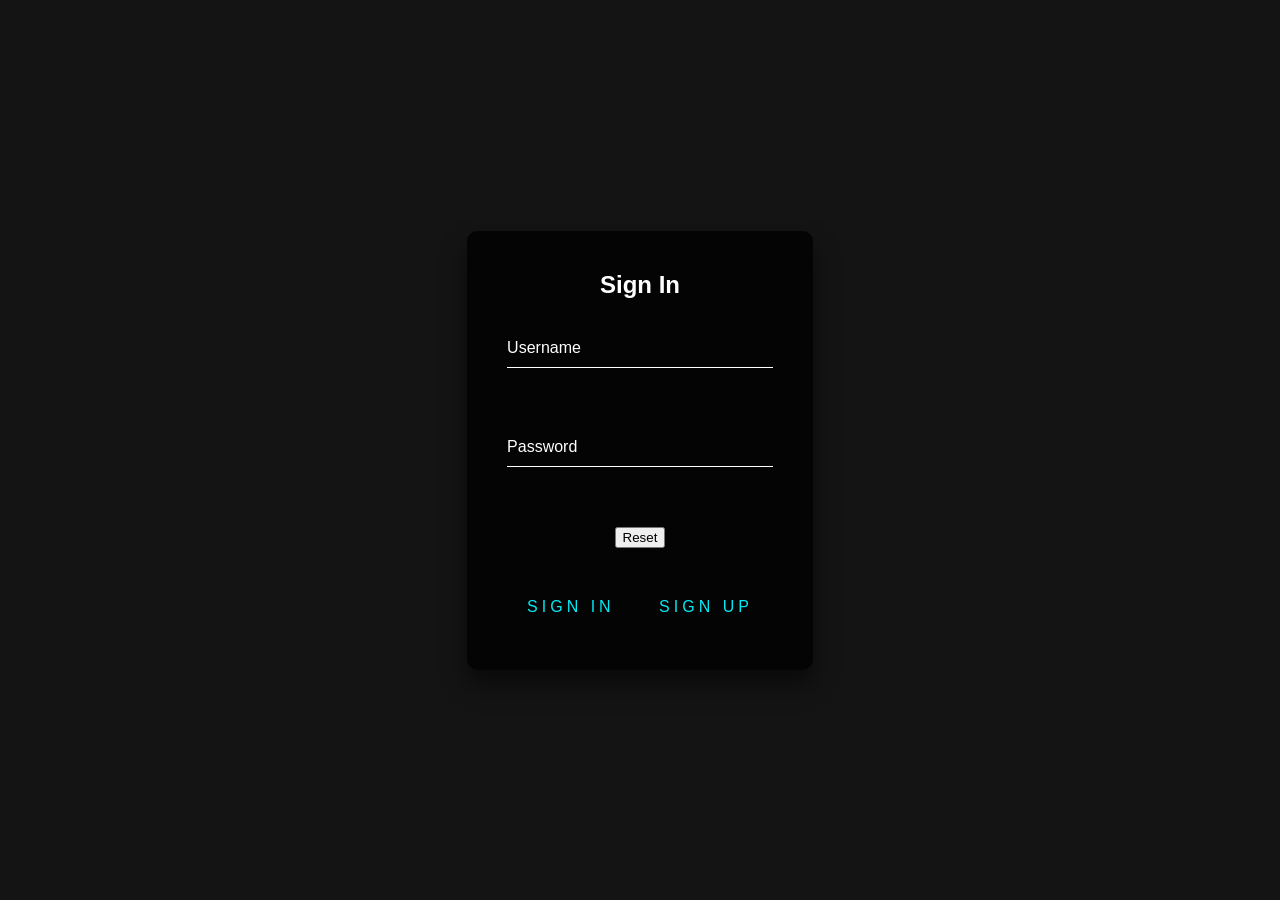
==== loginpage.html @ 97eae871 "Add files via upload ok" ====
<!DOCTYPE html>
<html lang="en">
<head>
    <meta charset="UTF-8">
    <meta name="viewport" content="width=device-width, initial-scale=1.0">
    <title>Sign In</title>
    <link rel="stylesheet" href="loginpage.css">
</head>
<body>
    <div class="registration-container">
        <div class="login-box">
            <h2>Sign In</h2>
            <form id="universal" action="universal.html">

                <div class="user-box">
                    <input type="text" name="username" required="">
                    <label>Username</label>
                </div>
                <div class="user-box">
                    <input type="password" name="password" required="">
                    <label>Password</label>
                </div>

                <!-- Reset button -->
                <div class="button">
                    <input type="reset" value="Reset">
                </div>

                <!-- Sign In button -->
                <a href="universal.html" class="submit-button">
                    Sign In
                    <span></span>
                </a>

                <!-- Sign Up button -->
                <a href="signup page.html" class="submit-button">
                    Sign Up
                    <span></span>
                </a>

            </form>
        </div>
    </div>
</body>
</html>
---- loginpage.css ----
body, html {
    margin: 0;
    padding: 0;
    height: 100%;
    font-family: Arial, Helvetica, sans-serif;
    display: flex;
    justify-content: center;
    align-items: center;
    background: #141414;
}

.container {
    position: relative;
    width: 100%;
    max-width: 400px;
}

.login-box {
    position: relative;
    padding: 40px;
    background: rgba(0, 0, 0, 0.8);
    text-align: center;
    color: #fff;
    box-shadow: 0 15px 25px rgba(0, 0, 0, 0.5);
    border-radius: 10px;
}

.login-box h2 {
    margin: 0 0 30px;
    padding: 0;
    font-size: 24px;
}

.user-box {
    position: relative;
    margin-bottom: 30px;
}

.user-box input {
    width: 100%;
    padding: 10px 0;
    font-size: 16px;
    color: #fff;
    margin-bottom: 30px;
    border: none;
    border-bottom: 1px solid #fff;
    outline: none;
    background: transparent;
}

.user-box label {
    position: absolute;
    top: 0;
    left: 0;
    padding: 10px 0;
    font-size: 16px;
    color: #fff;
    pointer-events: none;
    transition: 0.5s;
}

.user-box input:focus ~ label, 
.user-box input:valid ~ label {
    top: -20px;
    left: 0;
    color: #0f9386;
    font-size: 12px;
}

.submit-button {
    position: relative;
    display: inline-block;
    padding: 10px 20px;
    color: #03e9f4;
    font-size: 16px;
    text-decoration: none;
    text-transform: uppercase;
    overflow: hidden;
    margin-top: 40px;
    letter-spacing: 4px;
    background: transparent;
    border: none;
    cursor: pointer;
    transition: background 0.5s, color 0.5s;
}

.submit-button:hover {
    background: #03e9f4;
    color: #fff;
}

.submit-button span {
    position: absolute;
    display: block;
}

.submit-button span:nth-child(1) {
    top: 0;
    left: -100%;
    width: 100%;
    height: 2px;
    background: linear-gradient(90deg, transparent, #03e9f4);
    animation: btn-anim1 1s linear infinite;
}

.submit-button span:nth-child(2) {
    top: -100%;
    right: 0;
    width: 2px;
    height: 100%;
    background: linear-gradient(180deg, transparent, #03e9f4);
    animation: btn-anim2 1s linear infinite;
    animation-delay: 0.25s;
}

.submit-button span:nth-child(3) {
    bottom: 0;
    right: -100%;
    width: 100%;
    height: 2px;
    background: linear-gradient(270deg, transparent, #03e9f4);
    animation: btn-anim3 1s linear infinite;
    animation-delay: 0.5s;
}

.submit-button span:nth-child(4) {
    bottom: -100%;
    left: 0;
    width: 2px;
    height: 100%;
    background: linear-gradient(360deg, transparent, #03e9f4);
    animation: btn-anim4 1s linear infinite;
    animation-delay: 0.75s;
}

@keyframes btn-anim1 {
    0% {left: -100%;}
    50%, 100% {left: 100%;}
}

@keyframes btn-anim2 {
    0% {top: -100%;}
    50%, 100% {top: 100%;}
}

@keyframes btn-anim3 {
    0% {right: -100%;}
    50%, 100% {right: 100%;}
}

@keyframes btn-anim4 {
    0% {bottom: -100%;}
    50%, 100% {bottom: 100%;}
}
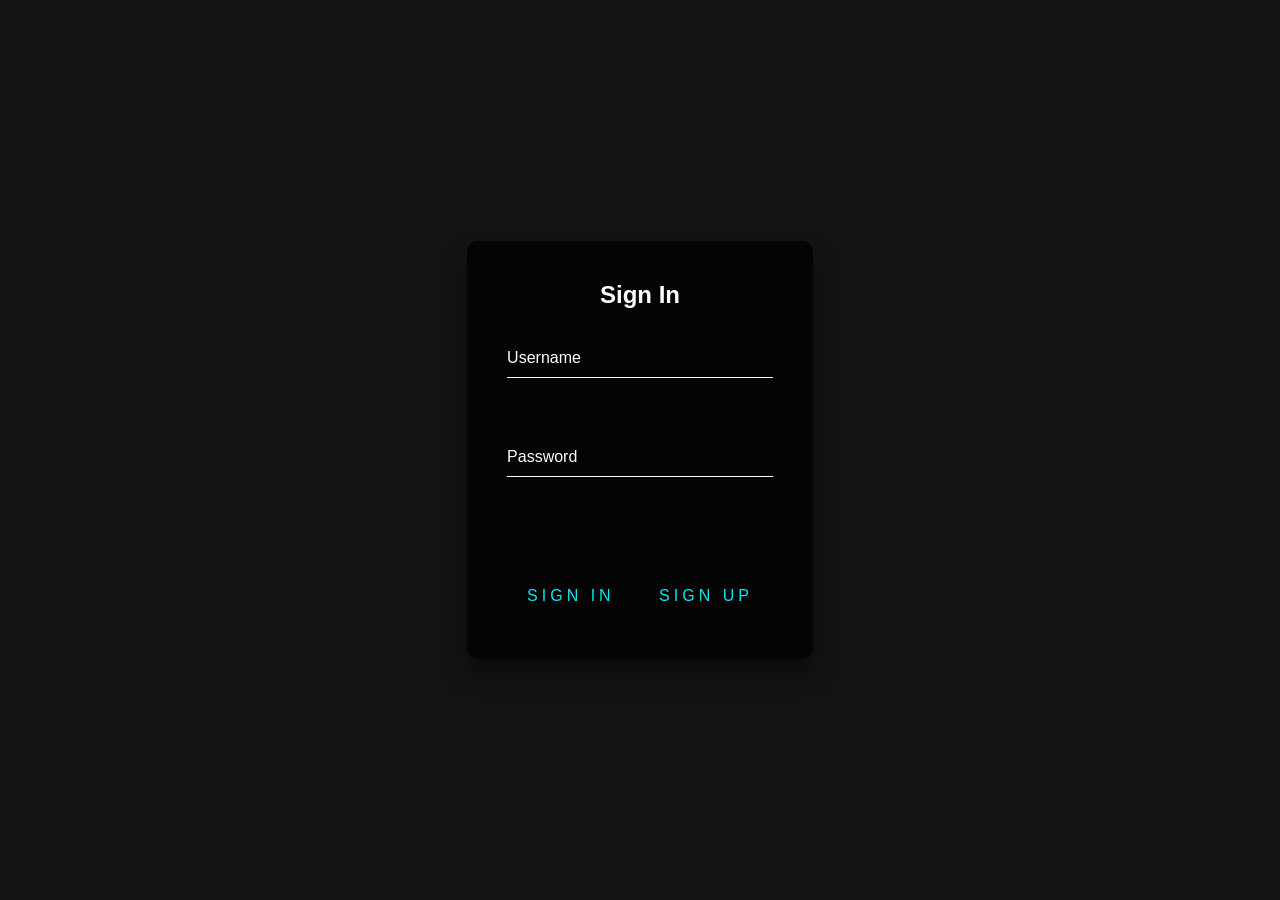
==== commit 63eebf83: "Update loginpage.html Signed-off-by: Deepak0734 <dr941954@gmail.com>" ====
--- a/loginpage.html
+++ b/loginpage.html
@@ -21,10 +21,7 @@
                     <label>Password</label>
                 </div>
 
-                <!-- Reset button -->
-                <div class="button">
-                    <input type="reset" value="Reset">
-                </div>
+               
 
                 <!-- Sign In button -->
                 <a href="universal.html" class="submit-button">
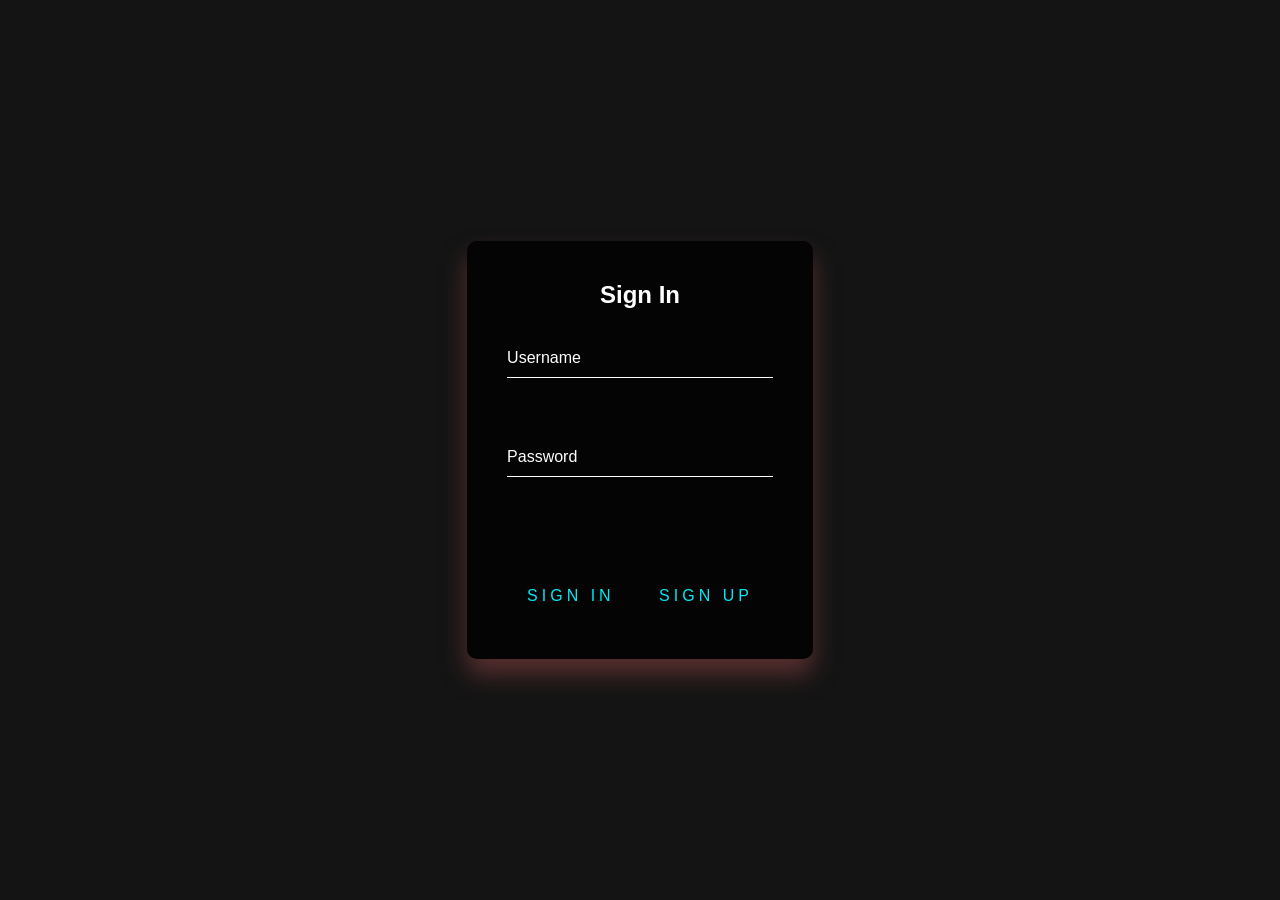
==== commit 150fcf01: "Update loginpage.html background hover change   Signed-off-by: Deepak0734 <dr941954@gmail.com>" ====
--- a/loginpage.html
+++ b/loginpage.html
@@ -4,9 +4,167 @@
     <meta charset="UTF-8">
     <meta name="viewport" content="width=device-width, initial-scale=1.0">
     <title>Sign In</title>
-    <link rel="stylesheet" href="loginpage.css">
+    
 </head>
 <body>
+    <style>
+        body, html {
+    margin: 0;
+    padding: 0;
+    height: 100%;
+    font-family: Arial, Helvetica, sans-serif;
+    display: flex;
+    justify-content: center;
+    align-items: center;
+    background: #141414;
+}
+
+.container {
+    position: relative;
+    width: 100%;
+    max-width: 400px;
+    
+}
+
+.login-box {
+    position: relative;
+    padding: 40px;
+    background: rgba(0, 0, 0, 0.8);
+    text-align: center;
+    color: #fff;
+    box-shadow: 0 15px 25px rgba(157, 73, 73, 0.5);
+    border-radius: 10px;
+    
+}
+
+.login-box h2 {
+    margin: 0 0 30px;
+    padding: 0;
+    font-size: 24px;
+}
+
+.user-box {
+    position: relative;
+    margin-bottom: 30px;
+}
+
+.user-box input {
+    width: 100%;
+    padding: 10px 0;
+    font-size: 16px;
+    color: #fff;
+    margin-bottom: 30px;
+    border: none;
+    border-bottom: 1px solid #fff;
+    outline: none;
+    background: transparent;
+}
+
+.user-box label {
+    position: absolute;
+    top: 0;
+    left: 0;
+    padding: 10px 0;
+    font-size: 16px;
+    color: #fff;
+    pointer-events: none;
+    transition: 0.5s;
+}
+
+.user-box input:focus ~ label, 
+.user-box input:valid ~ label {
+    top: -20px;
+    left: 0;
+    color: #0f9386;
+    font-size: 12px;
+}
+
+.submit-button {
+    position: relative;
+    display: inline-block;
+    padding: 10px 20px;
+    color: #03e9f4;
+    font-size: 16px;
+    text-decoration: none;
+    text-transform: uppercase;
+    overflow: hidden;
+    margin-top: 40px;
+    letter-spacing: 4px;
+    background: transparent;
+    border: none;
+    cursor: pointer;
+    transition: background 0.5s, color 0.5s;
+}
+
+.submit-button:hover {
+    background: #03e9f4;
+    color: #fff;
+}
+
+.submit-button span {
+    position: absolute;
+    display: block;
+}
+
+.submit-button span:nth-child(1) {
+    top: 0;
+    left: -100%;
+    width: 100%;
+    height: 2px;
+    background: linear-gradient(90deg, transparent, #03e9f4);
+    animation: btn-anim1 1s linear infinite;
+}
+
+.submit-button span:nth-child(2) {
+    top: -100%;
+    right: 0;
+    width: 2px;
+    height: 100%;
+    background: linear-gradient(180deg, transparent, #03e9f4);
+    animation: btn-anim2 1s linear infinite;
+    animation-delay: 0.25s;
+}
+
+.submit-button span:nth-child(3) {
+    bottom: 0;
+    right: -100%;
+    width: 100%;
+    height: 2px;
+    background: linear-gradient(270deg, transparent, #03e9f4);
+    animation: btn-anim3 1s linear infinite;
+    animation-delay: 0.5s;
+}
+
+.submit-button span:nth-child(4) {
+    bottom: -100%;
+    left: 0;
+    width: 2px;
+    height: 100%;
+    background: linear-gradient(360deg, transparent, #03e9f4);
+    animation: btn-anim4 1s linear infinite;
+    animation-delay: 0.75s;
+}
+
+@keyframes btn-anim1 {
+    0% {left: -100%;}
+    50%, 100% {left: 100%;}
+}
+
+@keyframes btn-anim2 {
+    0% {top: -100%;}
+    50%, 100% {top: 100%;}
+}
+
+@keyframes btn-anim3 {
+    0% {right: -100%;}
+    50%, 100% {right: 100%;}
+}
+
+@keyframes btn-anim4 {
+    0% {bottom: -100%;}
+    50%, 100% {bottom: 100%;}
+}
+    </style>
     <div class="registration-container">
         <div class="login-box">
             <h2>Sign In</h2>
